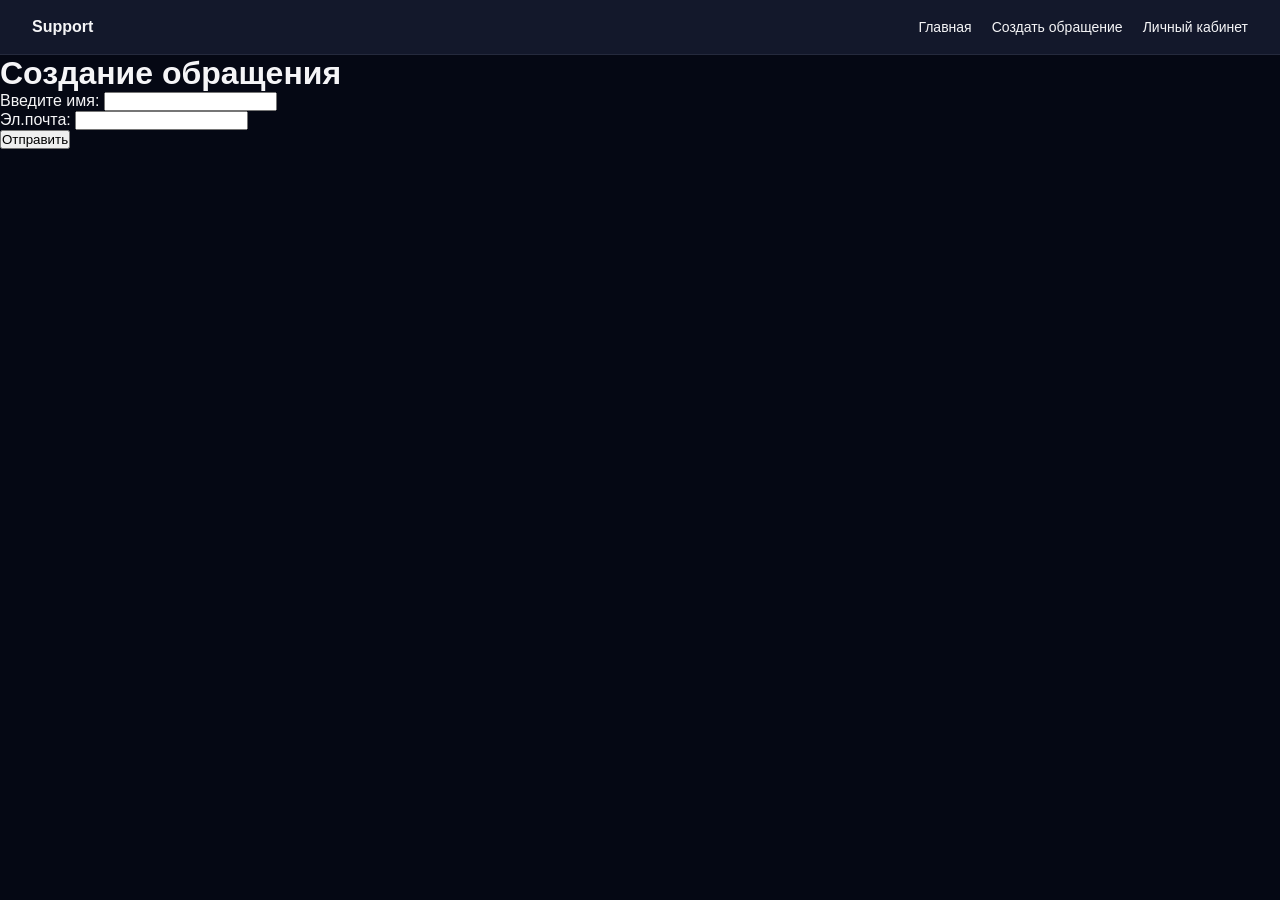
==== pages/forms-ticket.html @ e231fdf2 "clear tmp" ====
<!DOCTYPE html>
<html lang="en">
<head>
    <meta charset="UTF-8">
    <meta name="viewport" content="width=device-width, initial-scale=1.0">
    <link rel="stylesheet" href="/style.css">
    <title>Document</title>
</head>
<body>
    <header class="header">
        <a href="../index.html" class="logo">Support</a>
        <nav class="nav">
            <a href="#" class="nav-link">Главная</a>
            <a href="#" class="nav-link">Создать обращение</a>
            <a href="#" class="nav-link">Личный кабинет</a>
        </nav>
    </header>
    <h1>Создание обращения</h1>
    <form action="">
        <p>
            <label for="name">Введите имя:</label>
            <input type="text" name="name" id="name" required>
        </p>
        <p>
            <label for="email">Эл.почта:</label>
            <input type="email" name="email" id="email" required>
        </p>
        <button type="submit">Отправить</button>
    </form>
</body>
</html>
---- style.css ----
*,
*::before,
*::after {
    box-sizing: border-box;
    margin: 0;
    padding: 0;
}

body {
    background: #050814;
    color: #f5f5f7;
    font-family: "Roboto", sans-serif;
}

.header {
    display: flex;
    justify-content: space-between;
    align-items: center;
    padding: 18px 32px;
    background: #13182b;
    border-bottom: 1px solid #252a3d;
}

.logo {
    font-weight: 700;
    color: #f5f5f7;
    text-decoration: none;
}

.nav {
    display: flex;
    gap: 20px;
}

.nav-link {
    font-size: 14px;
    color: #f5f5f7;
    text-decoration: none;
}

.nav-link:hover {
    color: #ff914d;
}

.container {
    padding: 32px;
    max-width: 1200px;
    margin: 0 auto;
    text-align: center;
}

.hero h1 {
    font-size: 36px;
    margin-bottom: 16px;
}

.hero p {
    font-size: 18px;
    margin-bottom: 24px;
}

.btn-primary {
    padding: 12px 24px;
    border: none;
    border-radius: 48px;
    background: #ff914d;
    color: #fff;
    font-weight: 600;
    cursor: pointer;
}

.btn-primary:hover {
    background: #e57c2d;
}

.lists {
    margin-top: 40px;
    background: #0b1020;
    border-radius: 16px;
    padding: 32px;
    border: 1px solid #252a3d;
}

.lists h2 {
    font-size: 28px;
    margin-bottom: 16px;
}

.list-btns {
    display: flex;
    flex-wrap: wrap;
    gap: 12px;
}

#btn-all, 
#btn-new, 
#btn-stats {
    border: none;
    padding: 10px 18px;
    border-radius: 48px;
    background: #ff914d;
    color: #fff;
    font-weight: 600;
    cursor: pointer;
    margin-bottom: 10px;
}


#btn-all:hover,
#btn-new:hover, 
#btn-stats:hover {
    background: #e57c2d;
}

.output {
    padding: 20px;
    background: #050814;
    border-radius: 12px;
    border: 1px solid #252a3d;
    color: #e0e0e5;
    font-family: "Roboto", monospace;
    font-size: 14px;
    white-space: pre-wrap;
    text-align: left;
    overflow-x: auto;
}

@media (max-width: 796px) {
    .header {
        flex-direction: column;
        align-items: center;
    }

    .nav {
        margin: 12px;
    }

    .hero h1 {
        font-size: 28px;
    }

    .logo:hover {
        color: #e57c2d;
    }
}
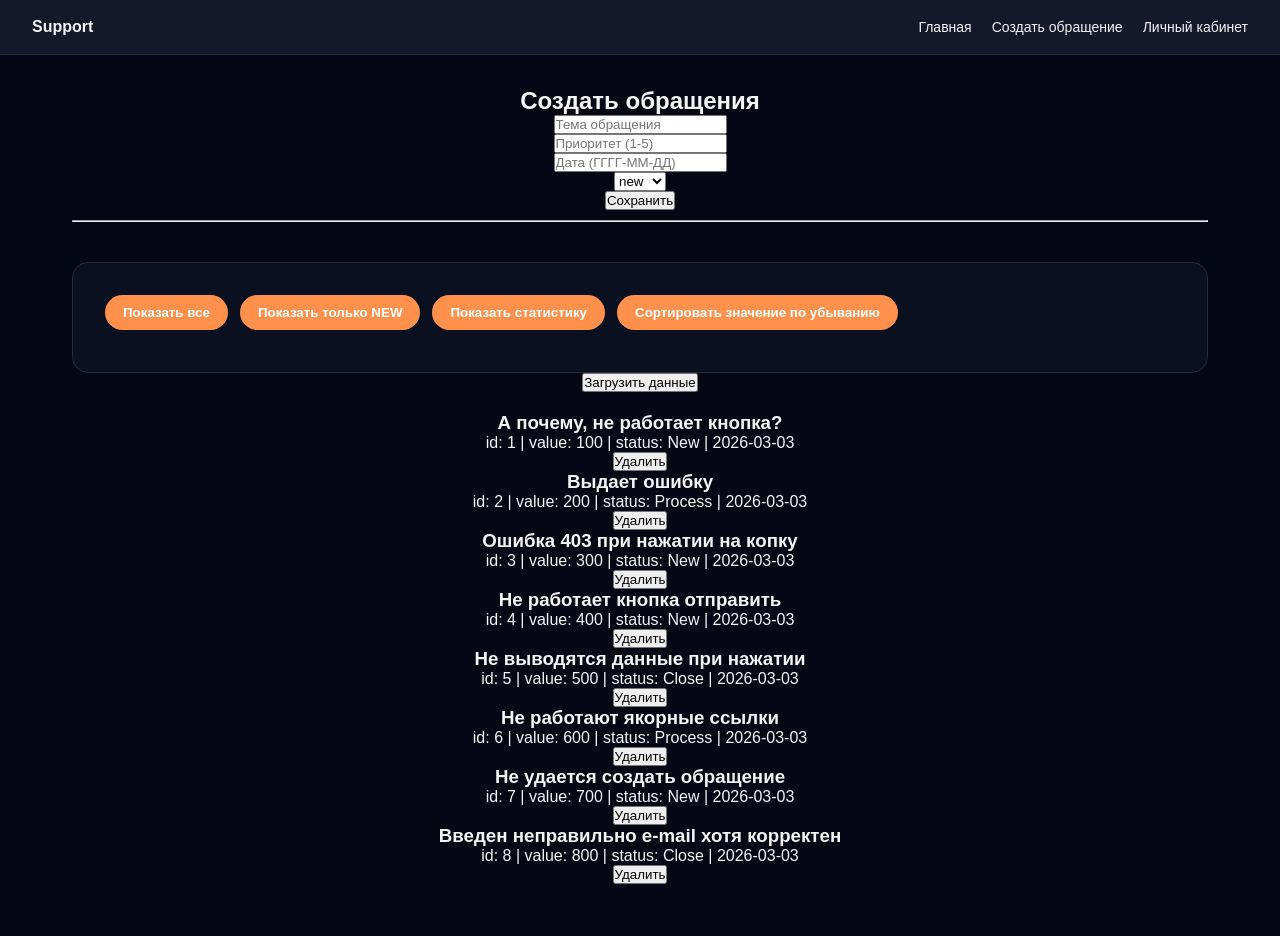
==== commit 53db410f: "lb4 completed" ====
--- a/pages/forms-ticket.html
+++ b/pages/forms-ticket.html
@@ -15,17 +15,49 @@
             <a href="#" class="nav-link">Личный кабинет</a>
         </nav>
     </header>
-    <h1>Создание обращения</h1>
-    <form action="">
-        <p>
-            <label for="name">Введите имя:</label>
-            <input type="text" name="name" id="name" required>
-        </p>
-        <p>
-            <label for="email">Эл.почта:</label>
-            <input type="email" name="email" id="email" required>
-        </p>
-        <button type="submit">Отправить</button>
-    </form>
+    <div class="container">
+        <section>
+            <h2>Создать обращения</h2>
+            <form id="recordForm">
+                <p>
+                    <input type="text" name="title" id="titleInput" placeholder="Тема обращения">
+                </p>
+                <p>
+                    <input type="number" name="value" id="valueInput" placeholder="Приоритет (1-5)">
+                </p>
+                <p>
+                    <input type="text" name="createdAt" id="createdAtInput" placeholder="Дата (ГГГГ-ММ-ДД)">
+                </p>
+                <p>
+                    <select name="status" id="statusInput">
+                        <option value="new">new</option>
+                        <option value="done">done</option>
+                    </select>
+                </p>
+                <button type="submit">Сохранить</button>
+            </form>
+            <div id="formErrors" style="color: red; margin: 10px;"></div>
+            <div id="message"></div>
+        </section>
+
+        <hr>
+
+        <section class="lists">
+            <div class="list-btns">
+                <button id="btn-all">Показать все</button>
+                <button id="btn-new">Показать только NEW</button>
+                <button id="btn-stats">Показать статистику</button>
+                <button id="btn-sort">Сортировать значение по убыванию</button>
+            </div>
+        </section>
+
+        <section>
+            <button id="loadData">Загрузить данные</button>
+            <div id="list" style="margin: 20px;"></div>
+        </section>
+    </div>
+    <script src="../data.js"></script>
+    <script src="../logic.js"></script>
+    <script src="../script.js"></script>
 </body>
 </html>
--- a/style.css
+++ b/style.css
@@ -94,7 +94,8 @@
 
 #btn-all, 
 #btn-new, 
-#btn-stats {
+#btn-stats,
+#btn-sort {
     border: none;
     padding: 10px 18px;
     border-radius: 48px;
@@ -108,7 +109,8 @@
 
 #btn-all:hover,
 #btn-new:hover, 
-#btn-stats:hover {
+#btn-stats:hover,
+#btn-sort:hover {
     background: #e57c2d;
 }
 
